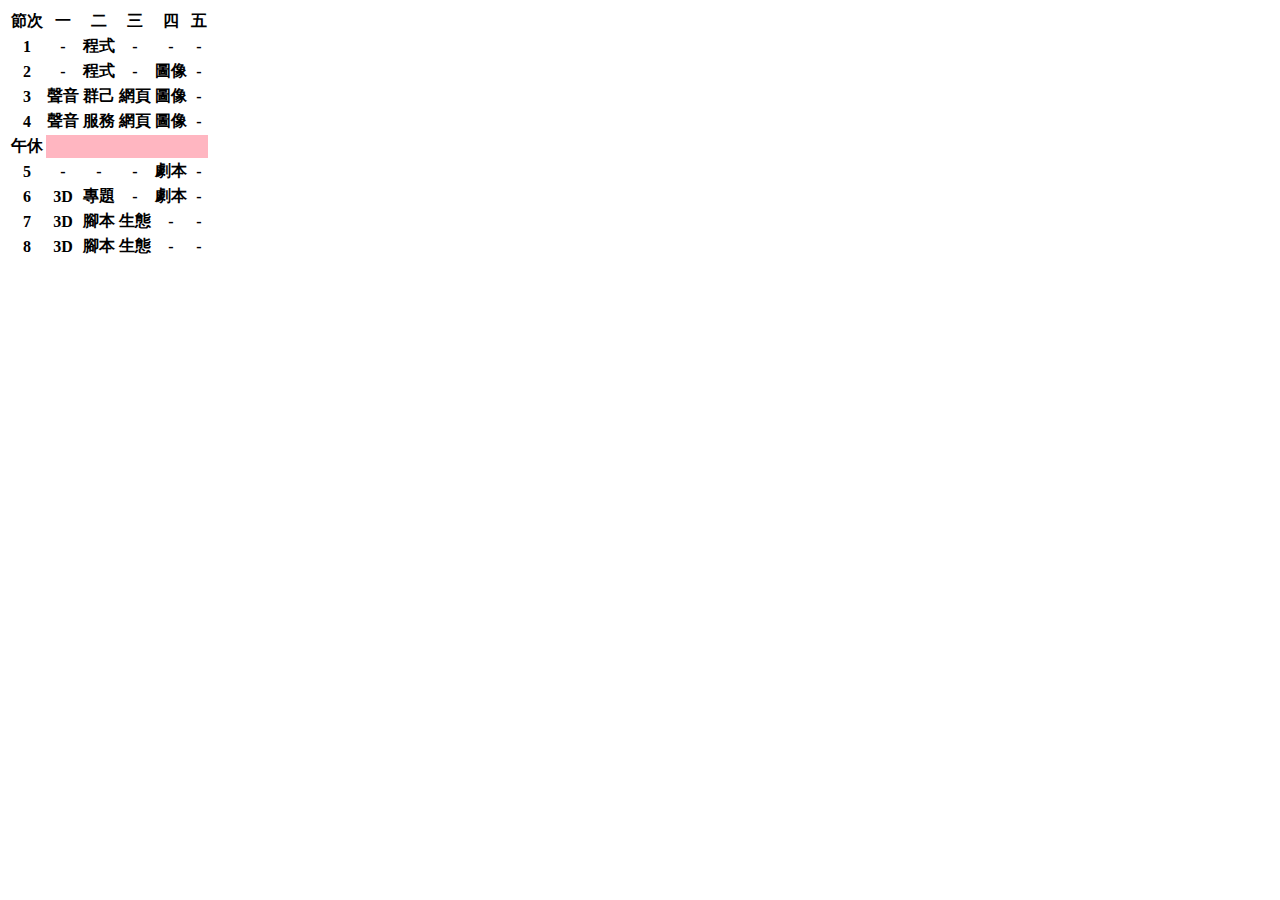
==== class.html @ abaef538 "課表" ====
<!DOCTYPE html>
<html lang="en">
<head>
    <meta charset="UTF-8">
    <title>我的課表</title>
</head>
<body>
<table>
    <tr>
        <th>節次</th>
        <th>一</th>
        <th>二</th>
        <th>三</th>
        <th>四</th>
        <th>五</th>
    </tr>
    <tr>
        <th>1</th>
        <th>-</th>
        <th>程式</th>
        <th>-</th>
        <th>-</th>
        <th>-</th>
    </tr>
    <tr>
        <th>2</th>
        <th>-</th>
        <th>程式</th>
        <th>-</th>
        <th>圖像</th>
        <th>-</th>
    </tr>
    <tr>
        <th>3</th>
        <th>聲音</th>
        <th>群己</th>
        <th>網頁</th>
        <th>圖像</th>
        <th>-</th>
    </tr>
    <tr>
        <th>4</th>
        <th>聲音</th>
        <th>服務</th>
        <th>網頁</th>
        <th>圖像</th>
        <th>-</th>
    </tr>
    <tr>
        <th>午休</th>
        <th colspan="5" style="background: lightpink"> </th>
    </tr>
    <tr>
        <th>5</th>
        <th>-</th>
        <th>-</th>
        <th>-</th>
        <th>劇本</th>
        <th>-</th>
    </tr>
    <tr>
        <th>6</th>
        <th>3D</th>
        <th>專題</th>
        <th>-</th>
        <th>劇本</th>
        <th>-</th>
    </tr>
    <tr>
        <th>7</th>
        <th>3D</th>
        <th>腳本</th>
        <th>生態</th>
        <th>-</th>
        <th>-</th>
    </tr>
    <tr>
        <th>8</th>
        <th>3D</th>
        <th>腳本</th>
        <th>生態</th>
        <th>-</th>
        <th>-</th>
    </tr>
</table>
</body>
</html>
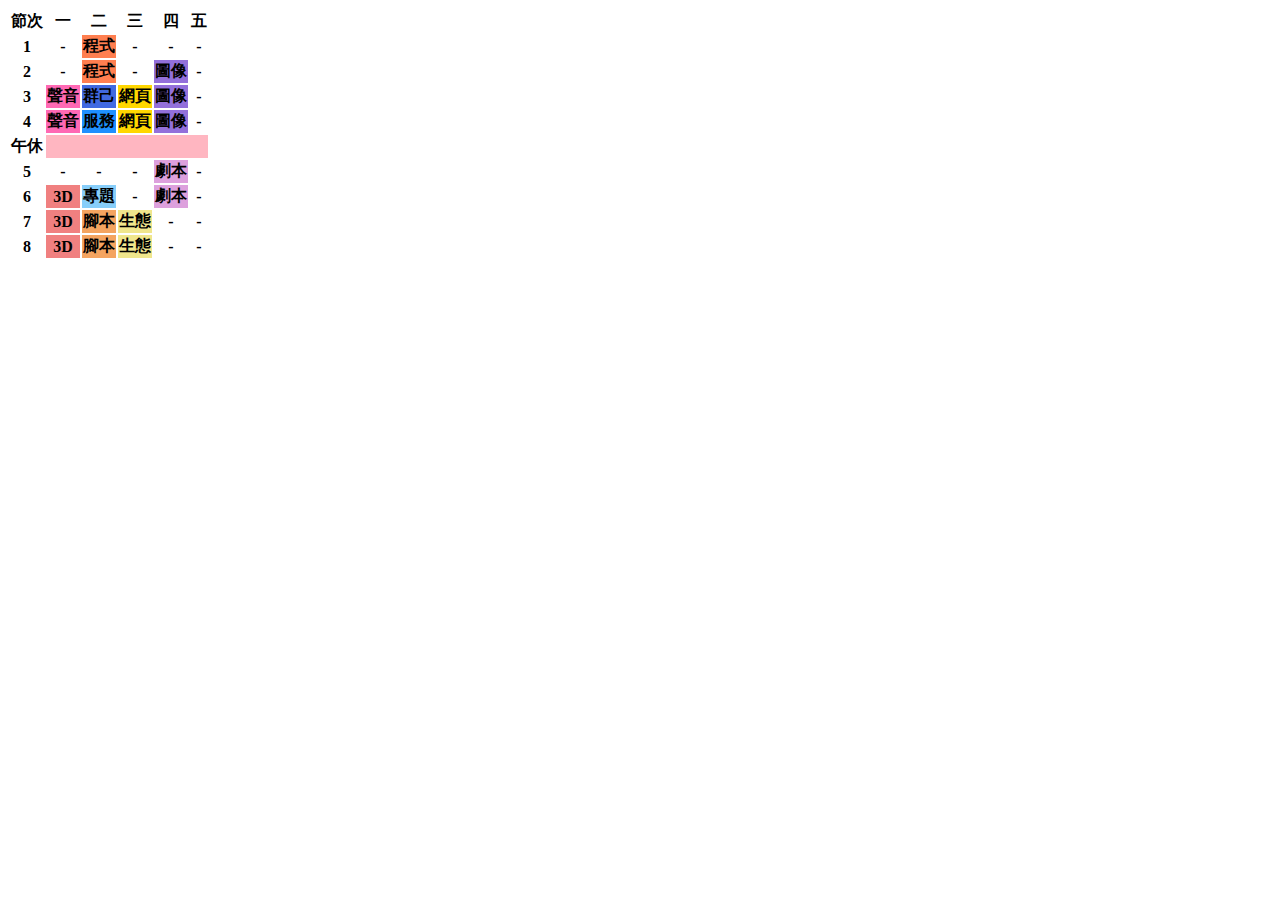
==== commit e16500f5: "新增顏色" ====
--- a/class.html
+++ b/class.html
@@ -17,7 +17,7 @@
     <tr>
         <th>1</th>
         <th>-</th>
-        <th>程式</th>
+        <th colspan="1" style="background: coral">程式</th>
         <th>-</th>
         <th>-</th>
         <th>-</th>
@@ -25,25 +25,25 @@
     <tr>
         <th>2</th>
         <th>-</th>
-        <th>程式</th>
+        <th colspan="1" style="background: coral">程式</th>
         <th>-</th>
-        <th>圖像</th>
+        <th colspan="1" style="background: mediumpurple">圖像</th>
         <th>-</th>
     </tr>
     <tr>
         <th>3</th>
-        <th>聲音</th>
-        <th>群己</th>
-        <th>網頁</th>
-        <th>圖像</th>
+        <th colspan="1" style="background: hotpink">聲音</th>
+        <th colspan="1" style="background: royalblue">群己</th>
+        <th colspan="1" style="background: gold">網頁</th>
+        <th colspan="1" style="background: mediumpurple">圖像</th>
         <th>-</th>
     </tr>
     <tr>
         <th>4</th>
-        <th>聲音</th>
-        <th>服務</th>
-        <th>網頁</th>
-        <th>圖像</th>
+        <th colspan="1" style="background: hotpink">聲音</th>
+        <th colspan="1" style="background: dodgerblue">服務</th>
+        <th colspan="1" style="background: gold">網頁</th>
+        <th colspan="1" style="background: mediumpurple">圖像</th>
         <th>-</th>
     </tr>
     <tr>
@@ -55,30 +55,30 @@
         <th>-</th>
         <th>-</th>
         <th>-</th>
-        <th>劇本</th>
+        <th colspan="1" style="background: plum">劇本</th>
         <th>-</th>
     </tr>
     <tr>
         <th>6</th>
-        <th>3D</th>
-        <th>專題</th>
+        <th colspan="1" style="background: lightcoral">3D</th>
+        <th colspan="1" style="background: lightskyblue">專題</th>
         <th>-</th>
-        <th>劇本</th>
+        <th colspan="1" style="background: plum">劇本</th>
         <th>-</th>
     </tr>
     <tr>
         <th>7</th>
-        <th>3D</th>
-        <th>腳本</th>
-        <th>生態</th>
+        <th colspan="1" style="background: lightcoral">3D</th>
+        <th colspan="1" style="background: sandybrown">腳本</th>
+        <th colspan="1" style="background: khaki">生態</th>
         <th>-</th>
         <th>-</th>
     </tr>
     <tr>
         <th>8</th>
-        <th>3D</th>
-        <th>腳本</th>
-        <th>生態</th>
+        <th colspan="1" style="background: lightcoral">3D</th>
+        <th colspan="1" style="background: sandybrown">腳本</th>
+        <th colspan="1" style="background: khaki">生態</th>
         <th>-</th>
         <th>-</th>
     </tr>
